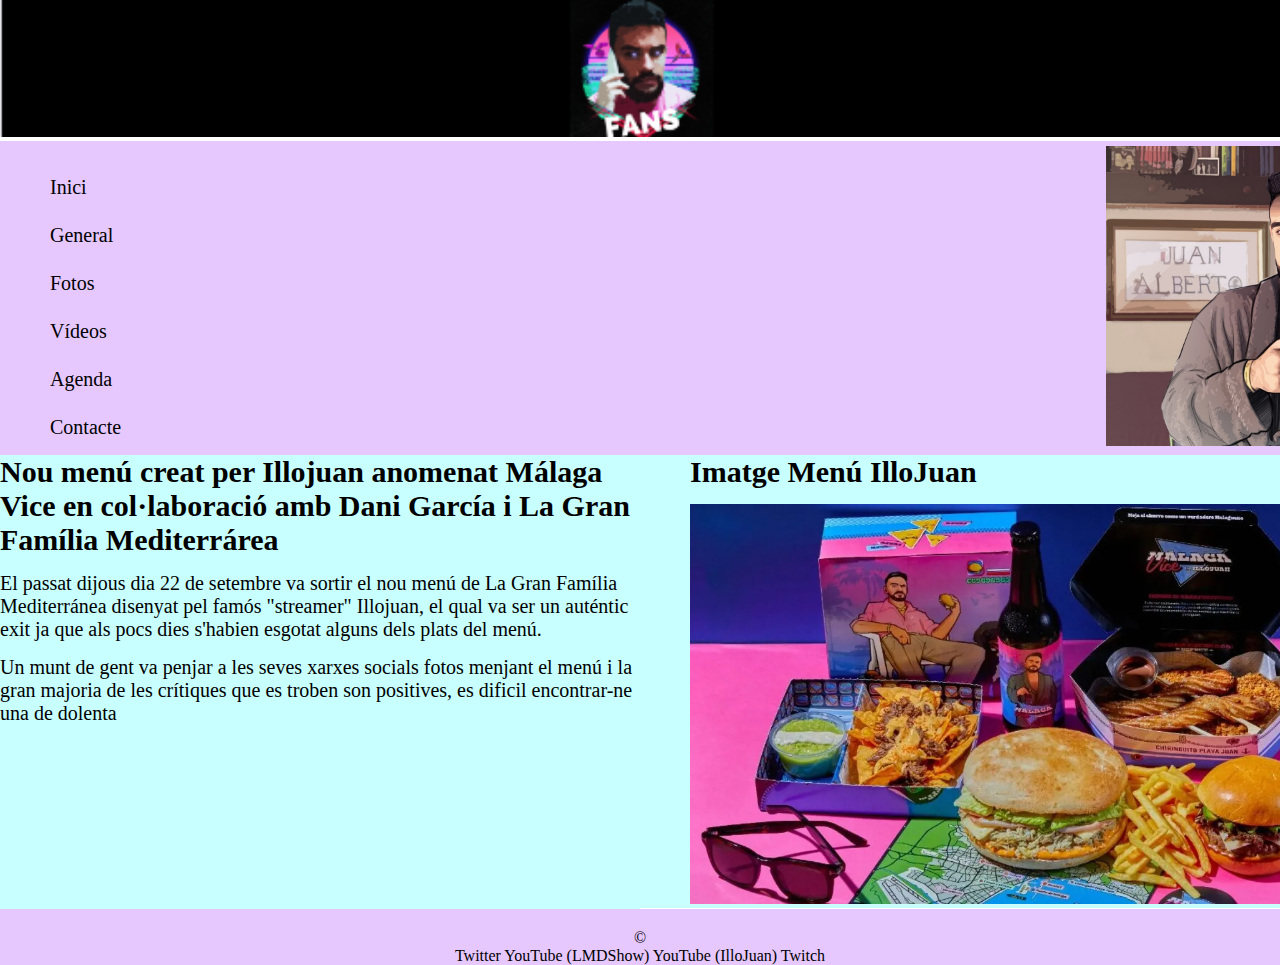
==== index.html @ f65f0c38 "first commit" ====
<!DOCTYPE html>
<html lang="ca">
  <head>
    <title>Index Web Club Fans IlloJuan</title>
    <meta charset="utf-8">
    <meta name="author" content="Oriol Casacuberta">
    <meta name="description" content="Demo M4UF1 - Intro a CSS">
    <meta name="keywords" content="HTML CSS M4UF1">
    <meta name="viewport" content="width=device-width, initial-scale=1">
    <link rel="stylesheet" href="./css/common.css">
    <link rel="stylesheet" href="./css/index.css">
  </head>
  <body>
    <header>
      <img src="./img/logofansillojuanbackground.png" alt="Logo Fans IlloJuan">
      <nav>
        <ul>
          <li><a href="./index.html">Inici</a></li>
          <li><a href="./web/general.html">General</a></li>
          <li><a href="./web/fotos.html">Fotos</a></li>
          <li><a href="./web/videos.html">Vídeos</a></li>
          <li><a href="./web/agenda.html">Agenda</a></li>
          <li><a href="./web/contacte.html">Contacte</a></li>
        </ul>
        <img id='JuanPortada' src="./img/juanportada.jpg" alt="Imatge IlloJuan">
      </nav>
    </header>
    <main>
      <article>
        <h3>
          Nou menú creat per Illojuan anomenat Málaga Vice en col·laboració amb
          Dani García i La Gran Família Mediterrárea
        </h3>
        <p>
          El passat dijous dia 22 de setembre va sortir el nou menú de La Gran
          Família Mediterránea disenyat pel famós "streamer" Illojuan, el qual
          va ser un auténtic exit ja que als pocs dies s'habien esgotat alguns
          dels plats del menú.
        </p>
        <p>
          Un munt de gent va penjar a les seves xarxes socials fotos menjant el
          menú i la gran majoria de les crítiques que es troben son positives,
          es dificil encontrar-ne una de dolenta
        </p>
      </article>
      <aside>
        <h2>Imatge Menú IlloJuan</h2>
        <img id='Menu' src="./img/menuillojuan.png" alt="MenuIlloJuan">
      </aside>
    </main>
    <footer>
      <p>&#169;</p>
      <a href="https://twitter.com/illojuan?ref_src=twsrc%5Egoogle%7Ctwcamp%5Eserp%7Ctwgr%5Eauthor" target="_blank">Twitter</a>
      <a href="https://www.youtube.com/channel/UCYLtdpKKvlzXe4ifcBU3cjw" target="_blank" >YouTube (LMDShow)</a>
      <a href="https://www.youtube.com/c/ElTitoJuan" target="_blank">YouTube (IlloJuan)</a>
      <a href="https://www.twitch.tv/illojuan" target="_blank">Twitch</a>
    </footer>
  </body>
</html>
---- css/common.css ----
* {
  padding: 0;
  margin: 0;
}

header > img {
  width: 100%;
  height: auto;
}
nav {
  background-color: rgb(230, 200, 255);
  margin: 0;
}
ul {
  list-style: none;
  padding: 10px;
  float: left;
  padding-left: 50px;
}

li {
  font-size: 20px;
  padding-top: 25px;
}

a {
  text-decoration: none;
  color: black;
}

#JuanPortada {
  height: 300px;
  width: auto;
  position: relative;
  left: 970px;
  padding: 5px;
}

main {
  background-color: rgb(200, 255, 255);
}

footer {
  background-color: rgb(230, 200, 255);
  clear: both;
  padding-top: 20px;
  text-align: center;
}
---- css/index.css ----
article {
  clear: both;
}

main h3 {
  font-size: 30px;
}

article {
  width: 50%;
  height: 453.5px;
  float: left;
  background-color: rgb(200, 255, 255);
}

article p {
  padding-top: 15px;
  font-size: 20px;
}

aside {
  width: 50%;
  float: right;
  background-color: rgb(200, 255, 255);
}

aside h2 {
  padding-left: 50px;
  font-size: 30px;
}

#Menu {
  height: 400px;
  width: auto;
  padding-left: 50px;
  padding-top: 15px;
}
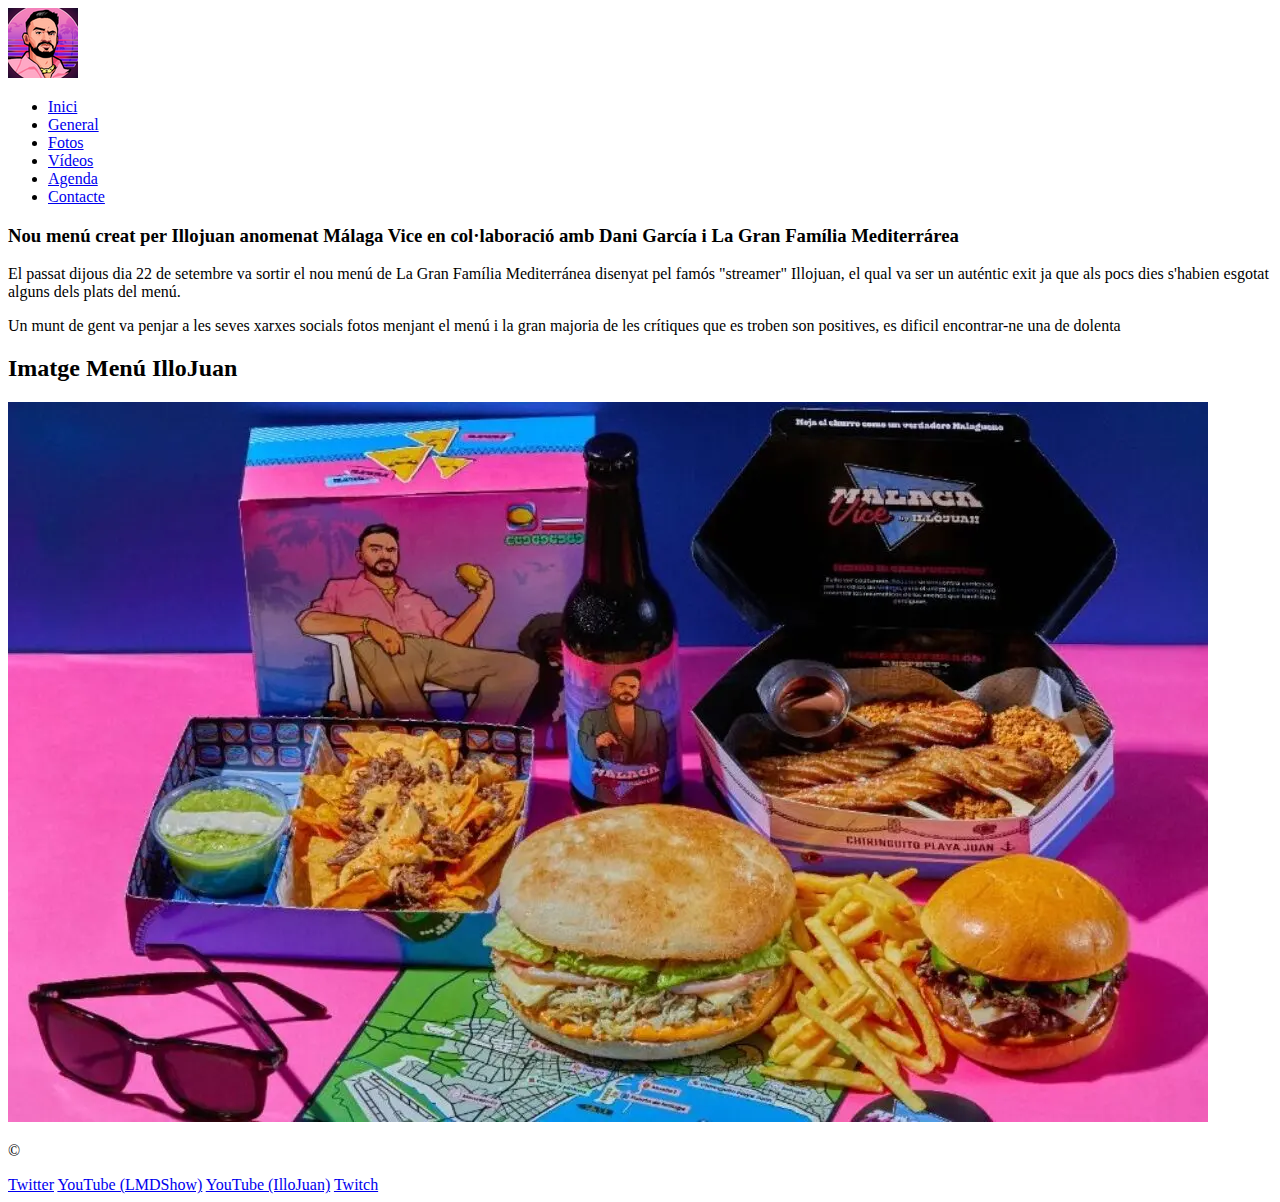
==== commit 68a6c7d3: "Canvis Primer Dia" ====
--- a/index.html
+++ b/index.html
@@ -12,7 +12,10 @@
   </head>
   <body>
     <header>
-      <img src="./img/logofansillojuanbackground.png" alt="Logo Fans IlloJuan">
+      <img id='banner' class='col-12' src="./img/logofansillojuan.png" alt="Logo Fans IlloJuan">
+      
+      
+
       <nav>
         <ul>
           <li><a href="./index.html">Inici</a></li>
@@ -22,7 +25,6 @@
           <li><a href="./web/agenda.html">Agenda</a></li>
           <li><a href="./web/contacte.html">Contacte</a></li>
         </ul>
-        <img id='JuanPortada' src="./img/juanportada.jpg" alt="Imatge IlloJuan">
       </nav>
     </header>
     <main>
--- a/css/common.css
+++ b/css/common.css
@@ -1,4 +1,4 @@
-* {
+/* * {
   padding: 0;
   margin: 0;
 }
@@ -45,4 +45,6 @@
   clear: both;
   padding-top: 20px;
   text-align: center;
-}
+} */
+
+
--- a/css/index.css
+++ b/css/index.css
@@ -1,4 +1,4 @@
-article {
+/* article {
   clear: both;
 }
 
@@ -34,4 +34,4 @@
   width: auto;
   padding-left: 50px;
   padding-top: 15px;
-}
+} */
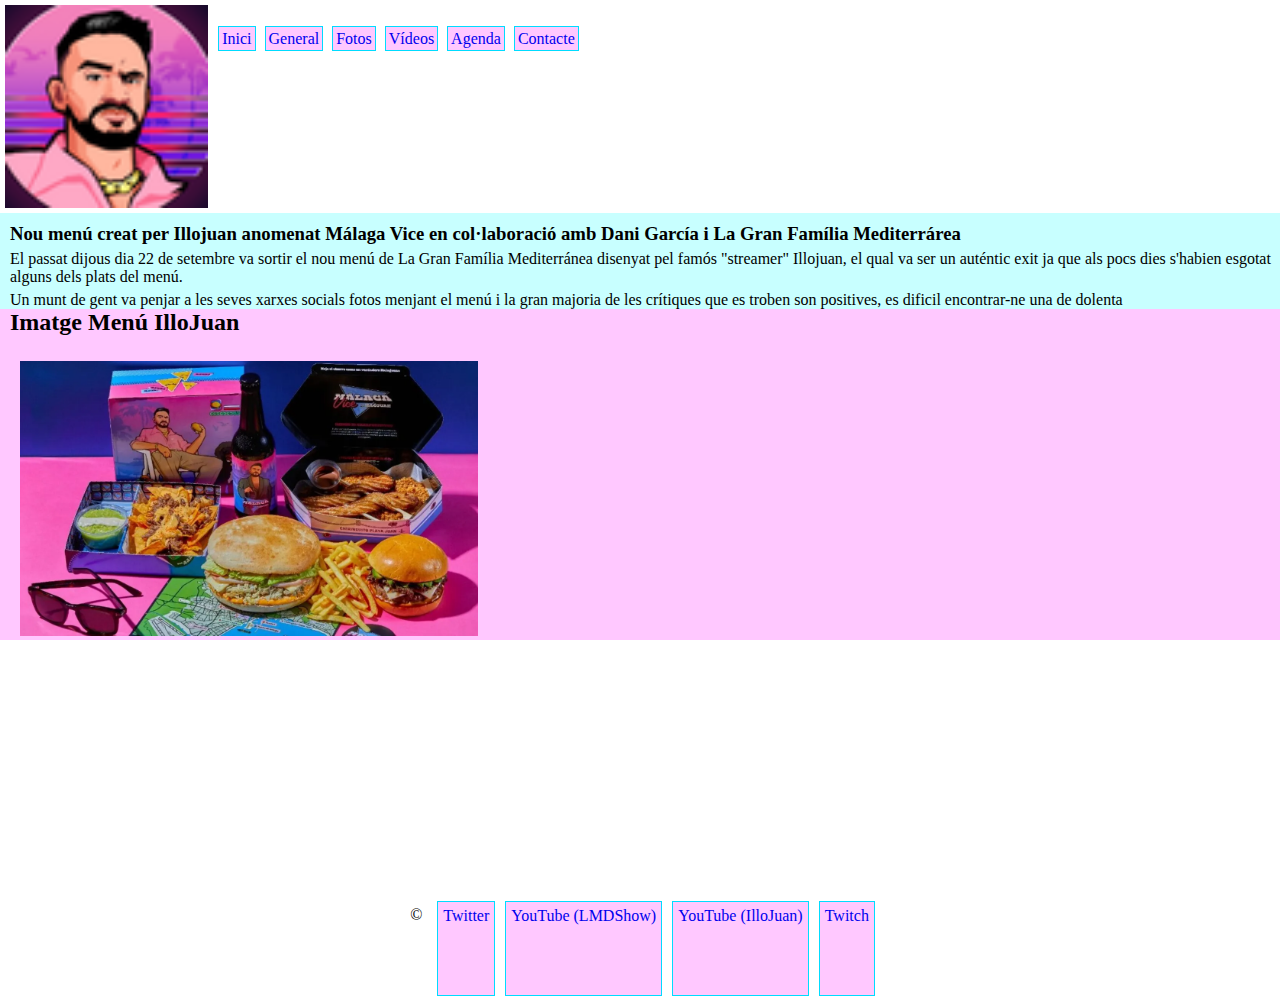
==== commit 2b7fca70: "Dia 2" ====
--- a/index.html
+++ b/index.html
@@ -2,21 +2,19 @@
 <html lang="ca">
   <head>
     <title>Index Web Club Fans IlloJuan</title>
-    <meta charset="utf-8">
-    <meta name="author" content="Oriol Casacuberta">
-    <meta name="description" content="Demo M4UF1 - Intro a CSS">
-    <meta name="keywords" content="HTML CSS M4UF1">
-    <meta name="viewport" content="width=device-width, initial-scale=1">
-    <link rel="stylesheet" href="./css/common.css">
-    <link rel="stylesheet" href="./css/index.css">
+    <meta charset="utf-8" />
+    <meta name="author" content="Oriol Casacuberta" />
+    <meta name="description" content="Demo M4UF1 - Intro a CSS" />
+    <meta name="keywords" content="HTML CSS M4UF1" />
+    <meta name="viewport" content="width=device-width, initial-scale=1" />
+    <link rel="stylesheet" href="./css/common.css" />
+    <link rel="stylesheet" href="./css/index.css" />
+    <link rel="stylesheet" href="./css/media.query.css" />
   </head>
   <body>
     <header>
-      <img id='banner' class='col-12' src="./img/logofansillojuan.png" alt="Logo Fans IlloJuan">
-      
-      
-
-      <nav>
+      <img id="banner" class="col-2" src="./img/logofansillojuan.png" alt="Logo Fans IlloJuan"/>
+      <nav class="col-10">
         <ul>
           <li><a href="./index.html">Inici</a></li>
           <li><a href="./web/general.html">General</a></li>
@@ -28,7 +26,7 @@
       </nav>
     </header>
     <main>
-      <article>
+      <article class="col-12">
         <h3>
           Nou menú creat per Illojuan anomenat Málaga Vice en col·laboració amb
           Dani García i La Gran Família Mediterrárea
@@ -45,17 +43,27 @@
           es dificil encontrar-ne una de dolenta
         </p>
       </article>
-      <aside>
+      <section class="col-12">
         <h2>Imatge Menú IlloJuan</h2>
-        <img id='Menu' src="./img/menuillojuan.png" alt="MenuIlloJuan">
-      </aside>
+        <img id="Menu" src="./img/menuillojuan.png" alt="MenuIlloJuan" />
+      </section>
     </main>
-    <footer>
+    <footer class="col-12">
       <p>&#169;</p>
-      <a href="https://twitter.com/illojuan?ref_src=twsrc%5Egoogle%7Ctwcamp%5Eserp%7Ctwgr%5Eauthor" target="_blank">Twitter</a>
-      <a href="https://www.youtube.com/channel/UCYLtdpKKvlzXe4ifcBU3cjw" target="_blank" >YouTube (LMDShow)</a>
-      <a href="https://www.youtube.com/c/ElTitoJuan" target="_blank">YouTube (IlloJuan)</a>
+      <a
+        href="https://twitter.com/illojuan?ref_src=twsrc%5Egoogle%7Ctwcamp%5Eserp%7Ctwgr%5Eauthor"
+        target="_blank"
+        >Twitter</a
+      >
+      <a
+        href="https://www.youtube.com/channel/UCYLtdpKKvlzXe4ifcBU3cjw"
+        target="_blank"
+        >YouTube (LMDShow)</a
+      >
+      <a href="https://www.youtube.com/c/ElTitoJuan" target="_blank"
+        >YouTube (IlloJuan)</a
+      >
       <a href="https://www.twitch.tv/illojuan" target="_blank">Twitch</a>
     </footer>
   </body>
-</html>+</html>
--- a/css/common.css
+++ b/css/common.css
@@ -1,50 +1,59 @@
-/* * {
+* {
   padding: 0;
   margin: 0;
 }
 
-header > img {
-  width: 100%;
-  height: auto;
+#banner {
+  float: left;
+  padding: 5px;
 }
-nav {
-  background-color: rgb(230, 200, 255);
-  margin: 0;
-}
+
 ul {
-  list-style: none;
-  padding: 10px;
-  float: left;
-  padding-left: 50px;
+  list-style-type: none;
+  padding-top: 30px;
 }
 
 li {
-  font-size: 20px;
-  padding-top: 25px;
+  display: inline;
+  text-align: center;
+  margin-left: 5px;
 }
 
-a {
+
+li a {
+  padding: 3px;
+  background-color: rgb(255, 200, 255);
+  border: 1px solid rgb(0, 220, 255);
   text-decoration: none;
-  color: black;
 }
 
-#JuanPortada {
-  height: 300px;
-  width: auto;
-  position: relative;
-  left: 970px;
-  padding: 5px;
+a:hover {
+  color: rgb(0, 220, 255);
+  cursor: pointer;
 }
 
 main {
-  background-color: rgb(200, 255, 255);
+  clear: both;
 }
 
 footer {
-  background-color: rgb(230, 200, 255);
-  clear: both;
-  padding-top: 20px;
-  text-align: center;
-} */
+  display: flex;
+  justify-content: center;
+}
 
+footer p {
+  margin: 10px;
+}
 
+footer a {
+  padding: 5px;
+  background-color: rgb(255, 200, 255);
+  border: 1px solid rgb(0, 220, 255);
+  text-decoration: none;
+  margin: 5px;
+}
+
+#Menu {
+  height: 275px;
+  width: auto;
+}
--- a/css/index.css
+++ b/css/index.css
@@ -35,3 +35,39 @@
   padding-left: 50px;
   padding-top: 15px;
 } */
+
+:root{
+  --article-bg-color: rgb(200, 255, 255);
+  --section-bg-color: rgb(255, 200, 255);
+}
+
+article {
+  background-color: var(--article-bg-color);
+}
+
+article h3 {
+  padding-top: 10px;
+  padding-left: 10px;
+}
+
+article p {
+  padding-top: 5px;
+  padding-left: 10px;
+}
+
+section{
+  background-color: var(--section-bg-color);
+}
+
+section h2{
+  padding-left: 10px;
+}
+
+section img{
+  margin-left: 20px;
+  margin-top: 25px;
+}
+
+footer{
+  padding-top: 8px;
+}--- a/css/media.query.css
+++ b/css/media.query.css
@@ -0,0 +1,114 @@
+*{
+    box-sizing: border-box;
+}
+
+[class*="col-"] {
+    float: left;
+}
+
+.row::after{
+    content: "";
+    clear: both;
+    display: table;
+}
+
+.col-0 {display:none;}
+.col-1 {width: 8.33%;}
+.col-2 {width: 16.66%;}
+.col-3 {width: 25%;}
+.col-4 {width: 33.33%;}
+.col-5 {width: 41.66%;}
+.col-6 {width: 50%;}
+.col-7 {width: 58.33%;}
+.col-8 {width: 66.66%;}
+.col-9 {width: 75%;}
+.col-10 {width: 83.33%;}
+.col-11 {width: 91.66%;}
+.col-12 {width: 100%;}
+
+/* Extra small devices (phones, 600px and down) */
+@media only screen and (max-width: 600px) {
+    .col-xs-1 {width: 8.33%;}
+    .col-xs-2 {width: 16.66%;}
+    .col-xs-3 {width: 25%;}
+    .col-xs-4 {width: 33.33%;}
+    .col-xs-5 {width: 41.66%;}
+    .col-xs-6 {width: 50%;}
+    .col-xs-7 {width: 58.33%;}
+    .col-xs-8 {width: 66.66%;}
+    .col-xs-9 {width: 75%;}
+    .col-xs-10 {width: 83.33%;}
+    .col-xs-11 {width: 91.66%;}
+    .col-xs-12 {width: 100%;}
+
+    article {height: 32vh;}
+    section {height: 50vh;}
+}
+
+/* Small devices (portrait tablets and large phones, 600px and up) */
+@media only screen and (min-width: 600px) {
+    .col-sm-1 {width: 8.33%;}
+    .col-sm-2 {width: 16.66%;}
+    .col-sm-3 {width: 25%;}
+    .col-sm-4 {width: 33.33%;}
+    .col-sm-5 {width: 41.66%;}
+    .col-sm-6 {width: 50%;}
+    .col-sm-7 {width: 58.33%;}
+    .col-sm-8 {width: 66.66%;}
+    .col-sm-9 {width: 75%;}
+    .col-sm-10 {width: 83.33%;}
+    .col-sm-11 {width: 91.66%;}
+    .col-sm-12 {width: 100%;}
+}
+  
+/* Medium devices (landscape tablets, 768px and up) */
+@media only screen and (min-width: 768px) {
+    .col-md-1 {width: 8.33%;}
+    .col-md-2 {width: 16.66%;}
+    .col-md-3 {width: 25%;}
+    .col-md-4 {width: 33.33%;}
+    .col-md-5 {width: 41.66%;}
+    .col-md-6 {width: 50%;}
+    .col-md-7 {width: 58.33%;}
+    .col-md-8 {width: 66.66%;}
+    .col-md-9 {width: 75%;}
+    .col-md-10 {width: 83.33%;}
+    .col-md-11 {width: 91.66%;}
+    .col-md-12 {width: 100%;}
+    main,aside{height: 25vh;}
+    #logo{display:block;}
+}
+  
+/* Large devices (laptops/desktops, 992px and up) */
+@media only screen and (min-width: 992px) {
+    .col-lg-1 {width: 8.33%;}
+    .col-lg-2 {width: 16.66%;}
+    .col-lg-3 {width: 25%;}
+    .col-lg-4 {width: 33.33%;}
+    .col-lg-5 {width: 41.66%;}
+    .col-lg-6 {width: 50%;}
+    .col-lg-7 {width: 58.33%;}
+    .col-lg-8 {width: 66.66%;}
+    .col-lg-9 {width: 75%;}
+    .col-lg-10 {width: 83.33%;}
+    .col-lg-11 {width: 91.66%;}
+    .col-lg-12 {width: 100%;}
+    #logo,nav,footer{height: 12.5vh;}
+    main,aside{height: 75vh;}
+}
+  
+  /* Extra large devices (large laptops and desktops, 1200px and up) */
+@media only screen and (min-width: 1200px) {
+    .col-xl-1 {width: 8.33%;}
+    .col-xl-2 {width: 16.66%;}
+    .col-xl-3 {width: 25%;}
+    .col-xl-4 {width: 33.33%;}
+    .col-xl-5 {width: 41.66%;}
+    .col-xl-6 {width: 50%;}
+    .col-xl-7 {width: 58.33%;}
+    .col-xl-8 {width: 66.66%;}
+    .col-xl-9 {width: 75%;}
+    .col-xl-10 {width: 83.33%;}
+    .col-xl-11 {width: 91.66%;}
+    .col-xl-12 {width: 100%;}
+}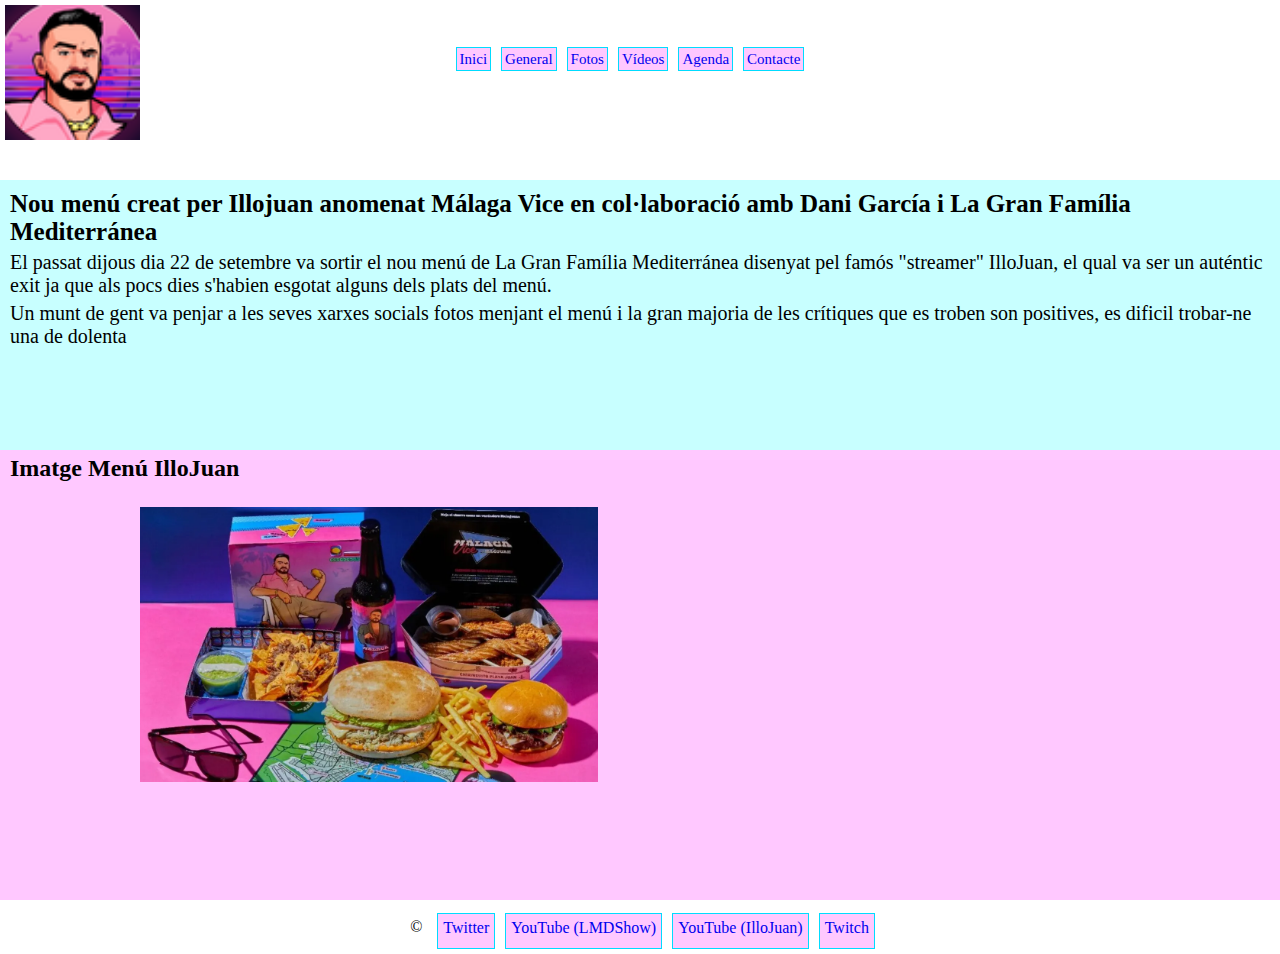
==== commit d576ba2e: "Canvis Dia 3" ====
--- a/index.html
+++ b/index.html
@@ -13,8 +13,8 @@
   </head>
   <body>
     <header>
-      <img id="banner" class="col-2" src="./img/logofansillojuan.png" alt="Logo Fans IlloJuan"/>
-      <nav class="col-10">
+      <img id="banner" class="col-2 col-sm-3 col-md-3" src="./img/logofansillojuan.png" alt="Logo Fans IlloJuan"/>
+      <nav class="col-10 col-sm-9 col-md-9">
         <ul>
           <li><a href="./index.html">Inici</a></li>
           <li><a href="./web/general.html">General</a></li>
@@ -26,43 +26,33 @@
       </nav>
     </header>
     <main>
-      <article class="col-12">
+      <article class="col-12 col-sm-12">
         <h3>
           Nou menú creat per Illojuan anomenat Málaga Vice en col·laboració amb
-          Dani García i La Gran Família Mediterrárea
+          Dani García i La Gran Família Mediterránea
         </h3>
         <p>
           El passat dijous dia 22 de setembre va sortir el nou menú de La Gran
-          Família Mediterránea disenyat pel famós "streamer" Illojuan, el qual
+          Família Mediterránea disenyat pel famós "streamer" IlloJuan, el qual
           va ser un auténtic exit ja que als pocs dies s'habien esgotat alguns
           dels plats del menú.
         </p>
         <p>
           Un munt de gent va penjar a les seves xarxes socials fotos menjant el
           menú i la gran majoria de les crítiques que es troben son positives,
-          es dificil encontrar-ne una de dolenta
+          es dificil trobar-ne una de dolenta
         </p>
       </article>
-      <section class="col-12">
+      <section class="col-12 col-sm-12">
         <h2>Imatge Menú IlloJuan</h2>
         <img id="Menu" src="./img/menuillojuan.png" alt="MenuIlloJuan" />
       </section>
     </main>
     <footer class="col-12">
       <p>&#169;</p>
-      <a
-        href="https://twitter.com/illojuan?ref_src=twsrc%5Egoogle%7Ctwcamp%5Eserp%7Ctwgr%5Eauthor"
-        target="_blank"
-        >Twitter</a
-      >
-      <a
-        href="https://www.youtube.com/channel/UCYLtdpKKvlzXe4ifcBU3cjw"
-        target="_blank"
-        >YouTube (LMDShow)</a
-      >
-      <a href="https://www.youtube.com/c/ElTitoJuan" target="_blank"
-        >YouTube (IlloJuan)</a
-      >
+      <a href="https://twitter.com/illojuan?ref_src=twsrc%5Egoogle%7Ctwcamp%5Eserp%7Ctwgr%5Eauthor" target="_blank">Twitter</a>
+      <a href="https://www.youtube.com/channel/UCYLtdpKKvlzXe4ifcBU3cjw" target="_blank">YouTube (LMDShow)</a>
+      <a href="https://www.youtube.com/c/ElTitoJuan" target="_blank">YouTube (IlloJuan)</a>
       <a href="https://www.twitch.tv/illojuan" target="_blank">Twitch</a>
     </footer>
   </body>
--- a/css/common.css
+++ b/css/common.css
@@ -8,23 +8,10 @@
   padding: 5px;
 }
 
-ul {
-  list-style-type: none;
-  padding-top: 30px;
-}
-
 li {
   display: inline;
   text-align: center;
   margin-left: 5px;
-}
-
-
-li a {
-  padding: 3px;
-  background-color: rgb(255, 200, 255);
-  border: 1px solid rgb(0, 220, 255);
-  text-decoration: none;
 }
 
 a:hover {
@@ -37,6 +24,7 @@
 }
 
 footer {
+  padding-top: 8px;
   display: flex;
   justify-content: center;
 }
@@ -56,4 +44,4 @@
 #Menu {
   height: 275px;
   width: auto;
-}
+}--- a/css/index.css
+++ b/css/index.css
@@ -1,41 +1,3 @@
-/* article {
-  clear: both;
-}
-
-main h3 {
-  font-size: 30px;
-}
-
-article {
-  width: 50%;
-  height: 453.5px;
-  float: left;
-  background-color: rgb(200, 255, 255);
-}
-
-article p {
-  padding-top: 15px;
-  font-size: 20px;
-}
-
-aside {
-  width: 50%;
-  float: right;
-  background-color: rgb(200, 255, 255);
-}
-
-aside h2 {
-  padding-left: 50px;
-  font-size: 30px;
-}
-
-#Menu {
-  height: 400px;
-  width: auto;
-  padding-left: 50px;
-  padding-top: 15px;
-} */
-
 :root{
   --article-bg-color: rgb(200, 255, 255);
   --section-bg-color: rgb(255, 200, 255);
@@ -61,13 +23,4 @@
 
 section h2{
   padding-left: 10px;
-}
-
-section img{
-  margin-left: 20px;
-  margin-top: 25px;
-}
-
-footer{
-  padding-top: 8px;
 }--- a/css/media.query.css
+++ b/css/media.query.css
@@ -41,8 +41,115 @@
     .col-xs-11 {width: 91.66%;}
     .col-xs-12 {width: 100%;}
 
+    /* Common */
+    header {height: 11vh;}
+    #banner{
+        height: 80px;
+        width: 80px;
+    }
+    footer{height: 6vh;}
+    ul {
+        list-style-type: none;
+        padding-top: 30px;
+    }
+    li a {
+        font-size: 15px;
+        padding: 3px;
+        background-color: rgb(255, 200, 255);
+        border: 1px solid rgb(0, 220, 255);
+        text-decoration: none;
+    }
+
+    /* Index */
     article {height: 32vh;}
     section {height: 50vh;}
+    section img{
+        margin-left: 20px;
+        margin-top: 25px;
+      }
+    
+    /* General */
+    #H1General{height: 7vh;}
+    
+    #DivGeneral{height: 60vh;}
+
+    #P1General{height: 20vh;}
+
+    #P2General{height: 7vh;}
+
+    #P3General{height: 14vh;}
+
+    #P4General{height: 9vh;}
+
+    /* Fotos */
+    #Esland{height: 305px;}
+
+    #ImgEsland{height: 300px;}
+
+    #JuanMasi{height: 255px;}
+
+    #ImgJuanMasi{
+        height: 250px;
+        width: 400px;
+    }
+
+    #JuanAndres{height: 305px;}
+
+    #ImgJuanAndres {
+        height: 300px;
+        width: auto;
+    }
+
+    #ImgOhana {
+        height: 350px;
+        width: auto;
+      }
+
+    #ImgSWAT {
+        height: 300px;
+      }
+
+    /* Videos */
+    #MainVideos {height: 82vh;}
+
+    #IframeVideos{
+        margin-top: 100px;
+        height: 300px;
+        width: 450px;
+    }
+
+    /* Agenda */
+    #MainAgenda {height: 82vh;}
+
+    #H2Agenda{
+        padding-top: 10px;
+        padding-left: 10px;
+    }
+
+    #DivAgenda{
+        display: flex;
+        justify-content: center;
+    }
+
+    #Calendari{
+        margin-top: 100px;
+        height: 350px;
+        width: 450px;
+    }
+
+    /* Contacte */
+    #MainContacte{
+        height: 82vh;
+    }
+    
+    #PContacte{height: 8vh;}
+
+    #DivContacte{height: 60vh;}
+
+    #IframeContacte{
+        height: 300px;
+        width: 400px;
+    }
 }
 
 /* Small devices (portrait tablets and large phones, 600px and up) */
@@ -59,8 +166,121 @@
     .col-sm-10 {width: 83.33%;}
     .col-sm-11 {width: 91.66%;}
     .col-sm-12 {width: 100%;}
-}
-  
+
+    /* Common */
+    header {height: 12vh;}
+    #banner{
+        height: 100px;
+        width: 100px;
+    }
+    footer{height: 6vh;}
+    ul {
+        list-style-type: none;
+        padding-top: 40px;
+        display: flex;
+        justify-content: center;
+      }
+    li {
+        padding-left: 4px;
+    }
+    li a {
+        font-size: 15px;
+        padding: 8px;
+        background-color: rgb(255, 200, 255);
+        border: 1px solid rgb(0, 220, 255);
+        text-decoration: none;
+      }
+
+    /* Index */
+    article {height: 30vh;}
+    article h3{
+        font-size: 22px;
+    }
+    article p {
+        font-size: 17px;
+    }
+    section {height: 50vh;}
+    section h2 {padding-top: 5px;}
+    section img{
+        margin-left: 60px;
+        margin-top: 25px;
+      }
+
+    /* General */
+
+
+    /* Fotos */
+    #Esland{height: 305px;}
+
+    #ImgEsland{height: 300px;}
+
+    #JuanMasi{height: 255px;}
+
+    #ImgJuanMasi{
+        height: 250px;
+        width: 400px;
+    }
+
+    #JuanAndres{height: 305px;}
+
+    #ImgJuanAndres {
+        height: 300px;
+        width: auto;
+    }
+
+    #ImgOhana {
+        height: 350px;
+        width: auto;
+      }
+
+    #ImgSWAT {
+        height: 300px;
+      }
+
+    /* Videos */
+    #MainVideos {height: 80vh;}
+
+    #IframeVideos{
+        margin-top: 100px;
+        height: 300px;
+        width: 450px;
+    }
+
+    /* Agenda */
+    #MainAgenda {height: 80vh;}
+
+    #H2Agenda{
+        padding-top: 10px;
+        padding-left: 10px;
+    }
+
+    #DivAgenda{
+        display: flex;
+        justify-content: center;
+    }
+
+    #Calendari{
+        margin-top: 100px;
+        height: 350px;
+        width: 450px;
+    }
+
+    /* Contacte */
+    #MainContacte{height: 80vh;}
+    
+    #PContacte{
+        height: 8vh;
+        font-size: 20px;
+    }
+
+    #DivContacte{height: 60vh;}
+
+    #IframeContacte{
+        height: 300px;
+        width: 400px;
+    }
+}
+
 /* Medium devices (landscape tablets, 768px and up) */
 @media only screen and (min-width: 768px) {
     .col-md-1 {width: 8.33%;}
@@ -75,8 +295,106 @@
     .col-md-10 {width: 83.33%;}
     .col-md-11 {width: 91.66%;}
     .col-md-12 {width: 100%;}
-    main,aside{height: 25vh;}
-    #logo{display:block;}
+
+    /* Common */
+    header {height: 12vh;}
+    #banner {
+        height: 120px;
+        width: 120px;
+    }
+    footer{height: 6vh;}
+    ul {
+        list-style-type: none;
+        padding-top: 50px;
+        display: flex;
+        justify-content: center;
+
+    }
+    li {
+        padding-left: 5px;
+    }
+    li a {
+        font-size: 20px;
+        padding: 8px;
+        background-color: rgb(255, 200, 255);
+        border: 1px solid rgb(0, 220, 255);
+        text-decoration: none;
+    }
+
+    /* Index */
+    article {height: 30vh;}
+    article h3{
+        font-size: 25px;
+    }
+    article p {
+        font-size: 20px;
+    }
+    section {height: 50vh;}
+    section h2 {padding-top: 5px;}
+    section img{
+        margin-left: 140px;
+        margin-top: 25px;
+      }
+
+    /* General */
+
+
+    /* Fotos */
+    #Esland{height: 255px;}
+
+    #ImgEsland{height: 250px;}
+
+    #JuanMasi{height: 255px;}
+
+    #ImgJuanMasi{
+        height: 250px;
+        width: 350px;
+    }
+
+    #JuanAndres{height: 255px;}
+
+    #ImgJuanAndres {
+        height: 250px;
+        width: auto;
+    }
+
+    #Ohana{height: 255px;}
+
+    #ImgOhana {
+        height: 250px;
+        width: auto;
+      }
+
+    #Camionero{height: 255px;}
+
+    #ImgCamionero{
+        height: 250px;
+        width: auto;
+    }
+
+    #SWAT{height: 255px;}
+
+    #ImgSWAT {
+        height: 250px;
+        width: auto;
+      }
+
+
+    /* Videos */
+    #MainVideos {height: 75vh;}
+
+    #IframeVideos{
+        margin-top: 50px;
+        height: 400px;
+        width: 550px;
+    }
+
+    /* Agenda */
+
+
+    /* Contacte */
+
+
 }
   
 /* Large devices (laptops/desktops, 992px and up) */
@@ -93,22 +411,35 @@
     .col-lg-10 {width: 83.33%;}
     .col-lg-11 {width: 91.66%;}
     .col-lg-12 {width: 100%;}
-    #logo,nav,footer{height: 12.5vh;}
-    main,aside{height: 75vh;}
-}
-  
-  /* Extra large devices (large laptops and desktops, 1200px and up) */
-@media only screen and (min-width: 1200px) {
-    .col-xl-1 {width: 8.33%;}
-    .col-xl-2 {width: 16.66%;}
-    .col-xl-3 {width: 25%;}
-    .col-xl-4 {width: 33.33%;}
-    .col-xl-5 {width: 41.66%;}
-    .col-xl-6 {width: 50%;}
-    .col-xl-7 {width: 58.33%;}
-    .col-xl-8 {width: 66.66%;}
-    .col-xl-9 {width: 75%;}
-    .col-xl-10 {width: 83.33%;}
-    .col-xl-11 {width: 91.66%;}
-    .col-xl-12 {width: 100%;}
+
+    /* Common */
+    header {height: 20vh;}
+    #banner{
+        height: 145px;
+        width: 145px;
+    }
+    footer{height: 6vh;}
+    li a {
+        font-size: 15px;
+        padding: 3px;
+        background-color: rgb(255, 200, 255);
+        border: 1px solid rgb(0, 220, 255);
+        text-decoration: none;
+      }
+
+    /* Index */
+
+
+    /* General */
+
+
+    /* Videos */
+
+
+    /* Agenda */
+
+
+    /* Contacte */
+
+
 }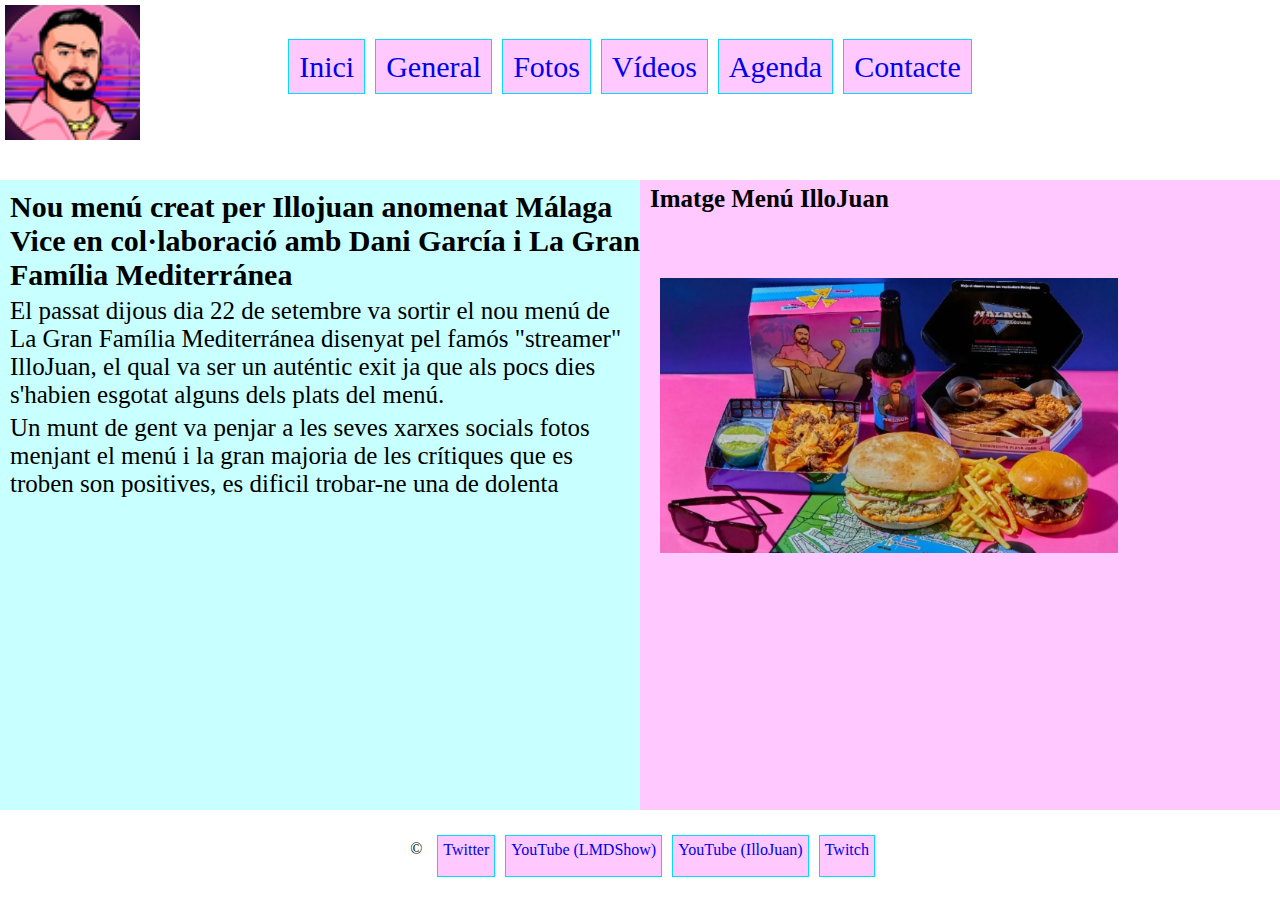
==== commit b01df91e: "Canvis Dia 3 2.0" ====
--- a/index.html
+++ b/index.html
@@ -26,7 +26,7 @@
       </nav>
     </header>
     <main>
-      <article class="col-12 col-sm-12">
+      <article class="col-12 col-sm-12 col-lg-6">
         <h3>
           Nou menú creat per Illojuan anomenat Málaga Vice en col·laboració amb
           Dani García i La Gran Família Mediterránea
@@ -43,7 +43,7 @@
           es dificil trobar-ne una de dolenta
         </p>
       </article>
-      <section class="col-12 col-sm-12">
+      <section class="col-12 col-sm-12 col-lg-6">
         <h2>Imatge Menú IlloJuan</h2>
         <img id="Menu" src="./img/menuillojuan.png" alt="MenuIlloJuan" />
       </section>
--- a/css/media.query.css
+++ b/css/media.query.css
@@ -80,30 +80,45 @@
     #P3General{height: 14vh;}
 
     #P4General{height: 9vh;}
-
+ 
     /* Fotos */
-    #Esland{height: 305px;}
+    #Esland{
+        height: 305px;
+        background-color: rgb(200, 255, 255);
+    }
 
     #ImgEsland{height: 300px;}
 
-    #JuanMasi{height: 255px;}
+    #JuanMasi{
+        height: 255px;
+        background-color: rgb(255, 200, 255);
+    }
 
     #ImgJuanMasi{
         height: 250px;
         width: 400px;
     }
 
-    #JuanAndres{height: 305px;}
+    #JuanAndres{
+        height: 305px;
+        background-color: rgb(200, 255, 255);
+    }
 
     #ImgJuanAndres {
         height: 300px;
         width: auto;
     }
+
+    #Ohana{background-color: rgb(255, 200, 255);}
 
     #ImgOhana {
         height: 350px;
         width: auto;
       }
+
+    #Camionero{background-color: rgb(200, 255, 255);}
+
+    #SWAT{background-color: rgb(255, 200, 255);}
 
     #ImgSWAT {
         height: 300px;
@@ -210,28 +225,43 @@
 
 
     /* Fotos */
-    #Esland{height: 305px;}
+    #Esland{
+        height: 305px;
+        background-color: rgb(200, 255, 255);
+    }
 
     #ImgEsland{height: 300px;}
 
-    #JuanMasi{height: 255px;}
+    #JuanMasi{
+        height: 255px;
+        background-color: rgb(255, 200, 255);
+    }
 
     #ImgJuanMasi{
         height: 250px;
         width: 400px;
     }
 
-    #JuanAndres{height: 305px;}
+    #JuanAndres{
+        height: 305px;
+        background-color: rgb(200, 255, 255);
+    }
 
     #ImgJuanAndres {
         height: 300px;
         width: auto;
     }
+
+    #Ohana{background-color: rgb(255, 200, 255);}
 
     #ImgOhana {
         height: 350px;
         width: auto;
       }
+
+    #Camionero{background-color: rgb(200, 255, 255);}
+
+    #SWAT{background-color: rgb(255, 200, 255);}
 
     #ImgSWAT {
         height: 300px;
@@ -340,39 +370,57 @@
 
 
     /* Fotos */
-    #Esland{height: 255px;}
+    #Esland{
+        height: 255px;
+        background-color: rgb(200, 255, 255);
+    }
 
     #ImgEsland{height: 250px;}
 
-    #JuanMasi{height: 255px;}
+    #JuanMasi{
+        height: 255px;
+        background-color: rgb(255, 200, 255);
+    }
 
     #ImgJuanMasi{
         height: 250px;
         width: 350px;
     }
 
-    #JuanAndres{height: 255px;}
+    #JuanAndres{
+        height: 255px;
+        background-color: rgb(200, 255, 255);
+    }
 
     #ImgJuanAndres {
         height: 250px;
         width: auto;
     }
 
-    #Ohana{height: 255px;}
+    #Ohana{
+        height: 255px;
+        background-color: rgb(255, 200, 255);
+    }
 
     #ImgOhana {
         height: 250px;
         width: auto;
-      }
-
-    #Camionero{height: 255px;}
+    }
+
+    #Camionero{
+        height: 255px;
+        background-color: rgb(200, 255, 255);
+    }
 
     #ImgCamionero{
         height: 250px;
         width: auto;
     }
 
-    #SWAT{height: 255px;}
+    #SWAT{
+        height: 255px;
+        background-color: rgb(255, 200, 255);
+    }
 
     #ImgSWAT {
         height: 250px;
@@ -390,11 +438,39 @@
     }
 
     /* Agenda */
-
+    #MainAgenda {height: 75vh;}
+
+    #H2Agenda{
+        padding-top: 10px;
+        padding-left: 10px;
+    }
+
+    #DivAgenda{
+        display: flex;
+        justify-content: center;
+    }
+
+    #Calendari{
+        margin-top: 15px;
+        height: 450px;
+        width: 500px;
+    }
 
     /* Contacte */
-
-
+    #MainContacte{height: 75vh;}
+    
+    #PContacte{
+        height: 8vh;
+        font-size: 20px;
+    }
+
+    #DivContacte{height: 60vh;}
+
+    #IframeContacte{
+        margin-top: 50px;
+        height: 450px;
+        width: 550px;
+    }
 }
   
 /* Large devices (laptops/desktops, 992px and up) */
@@ -418,28 +494,146 @@
         height: 145px;
         width: 145px;
     }
-    footer{height: 6vh;}
+    footer{
+        height: 8vh;
+        padding-top: 20px;
+    }
+    ul {
+        list-style-type: none;
+        padding-top: 50px;
+        display: flex;
+        justify-content: center;
+
+    }
+    li {
+        padding-left: 5px;
+    }
     li a {
-        font-size: 15px;
-        padding: 3px;
+        font-size: 30px;
+        padding: 10px;
         background-color: rgb(255, 200, 255);
         border: 1px solid rgb(0, 220, 255);
         text-decoration: none;
       }
 
     /* Index */
-
+    article {height: 70vh;}
+    article h3{
+        font-size: 30px;
+    }
+    article p {
+        font-size: 25px;
+    }
+    section {height: 70vh;}
+    section h2 {
+        padding-top: 5px;
+        font-size: 25px;
+    }
+    section img{
+        margin-left: 20px;
+        margin-top: 65px;
+    }
 
     /* General */
-
+    #H1General{
+        height: 7vh;
+        font-size: 30px;
+    }
+    
+    #DivGeneral{height: 60vh;}
+
+    #IlloJuanPortada{
+        height: 400px;
+    }
+
+    #P1General{
+        height: 60vh;
+        font-size: 25px;
+    }
+
+    #P2General{
+        height: 5vh;
+        font-size: 20px;
+    }
+
+    #P3General{
+        height: 10vh;
+        font-size: 20px;
+    }
+
+    #P4General{
+        height: 9vh;
+        font-size: 20px;
+    }
+
+    /* Fotos */
+
+    #MainFotos{
+        background-color: rgb(200, 255, 255);
+    }
+
+    #Esland{height: 305px;}
+
+    #ImgEsland{height: 300px;}
+
+    #JuanMasi{height: 255px;}
+
+    #ImgJuanMasi{
+        height: 250px;
+        width: 400px;
+    }
+
+    #JuanAndres{height: 305px;}
+
+    #ImgJuanAndres {
+        height: 300px;
+        width: auto;
+    }
+
+    #ImgOhana {
+        height: 350px;
+        width: auto;
+      }
+
+    #ImgSWAT {
+        height: 300px;
+      }
 
     /* Videos */
-
+    #MainVideos {height: 72vh;}
+
+    #IframeVideos{
+        margin-top: 15px;
+        height: 460px;
+        width: 950px;
+    }
 
     /* Agenda */
-
+    #MainAgenda {height: 72vh;}
+
+    #H2Agenda{
+        padding-top: 10px;
+        padding-left: 10px;
+    }
+
+    #DivAgenda{
+        display: flex;
+        justify-content: center;
+    }
+
+    #Calendari{
+        margin-top: 15px;
+        height: 450px;
+        width: 500px;
+    }
 
     /* Contacte */
-
+    #DivContacte{height: 60vh;}
+
+    #IframeContacte{
+        margin-top: 50px;
+        height: 450px;
+        width: 550px;
+    }
 
 }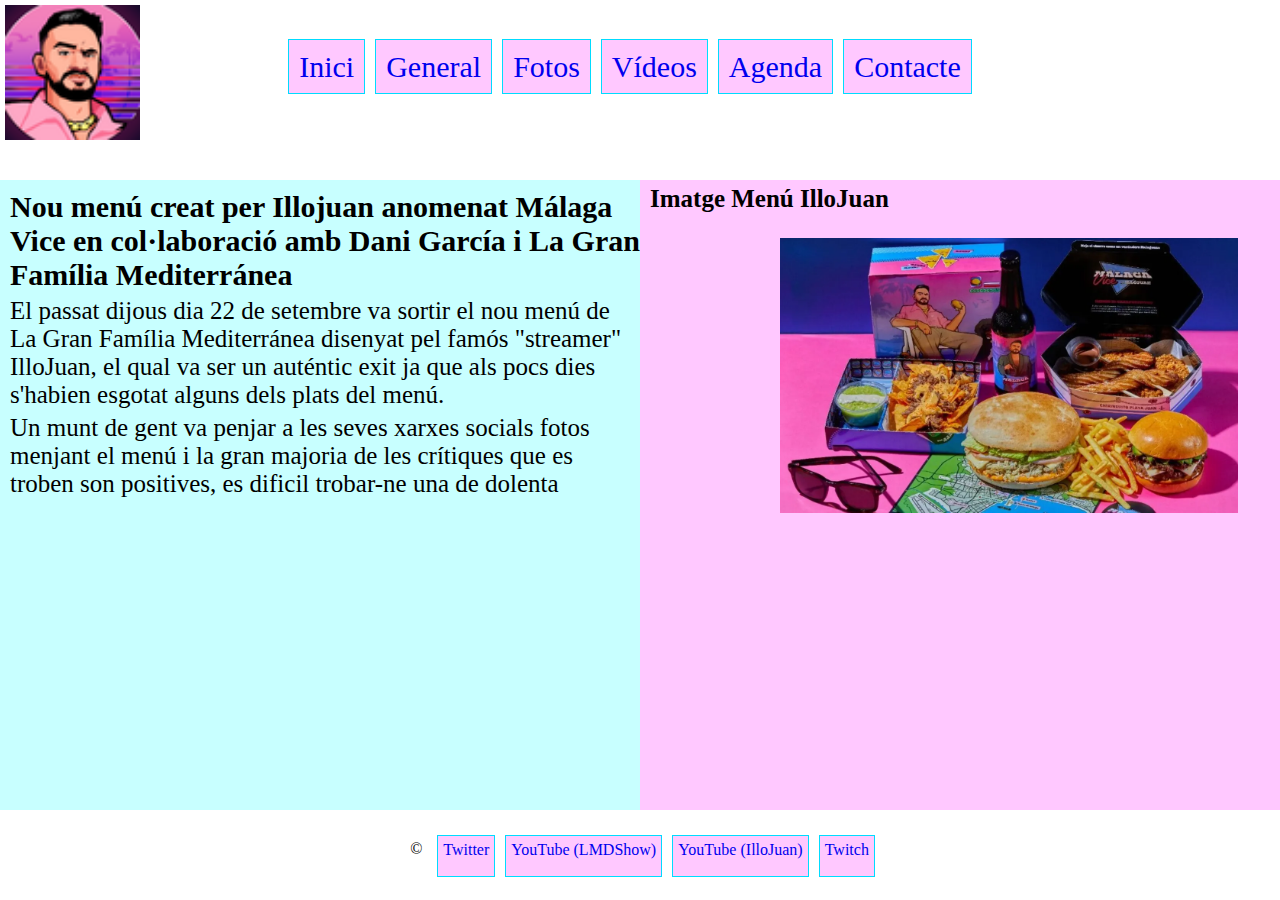
==== commit c070e72e: "Canvis Finals Dia 3" ====
--- a/index.html
+++ b/index.html
@@ -45,7 +45,7 @@
       </article>
       <section class="col-12 col-sm-12 col-lg-6">
         <h2>Imatge Menú IlloJuan</h2>
-        <img id="Menu" src="./img/menuillojuan.png" alt="MenuIlloJuan" />
+          <img id="Menu" src="./img/menuillojuan.png" alt="MenuIlloJuan" />
       </section>
     </main>
     <footer class="col-12">
--- a/css/media.query.css
+++ b/css/media.query.css
@@ -529,10 +529,19 @@
         padding-top: 5px;
         font-size: 25px;
     }
-    section img{
-        margin-left: 20px;
-        margin-top: 65px;
-    }
+
+    /* Hi habia un problema amb la foto que no quedava en una bona posició */
+    /* #FotoMenu{
+        display: flex;
+        justify-content: flex;
+    }
+
+    #Menu{
+        padding-top: 100px;
+        padding-bottom: 20px;
+        height: 400px;
+        width: auto;
+    } */
 
     /* General */
     #H1General{
@@ -572,11 +581,15 @@
         background-color: rgb(200, 255, 255);
     }
 
+    /* #Carrusel{
+        height: 40vh;
+    } */
+
     #Esland{height: 305px;}
 
     #ImgEsland{height: 300px;}
 
-    #JuanMasi{height: 255px;}
+    #JuanMasi{height: 305px;}
 
     #ImgJuanMasi{
         height: 250px;
@@ -589,11 +602,17 @@
         height: 300px;
         width: auto;
     }
+
+    #Ohana{height: 305px;}
 
     #ImgOhana {
         height: 350px;
         width: auto;
       }
+
+    #Camionero{height: 305px;}
+
+    #SWAT{height: 305px;}
 
     #ImgSWAT {
         height: 300px;
